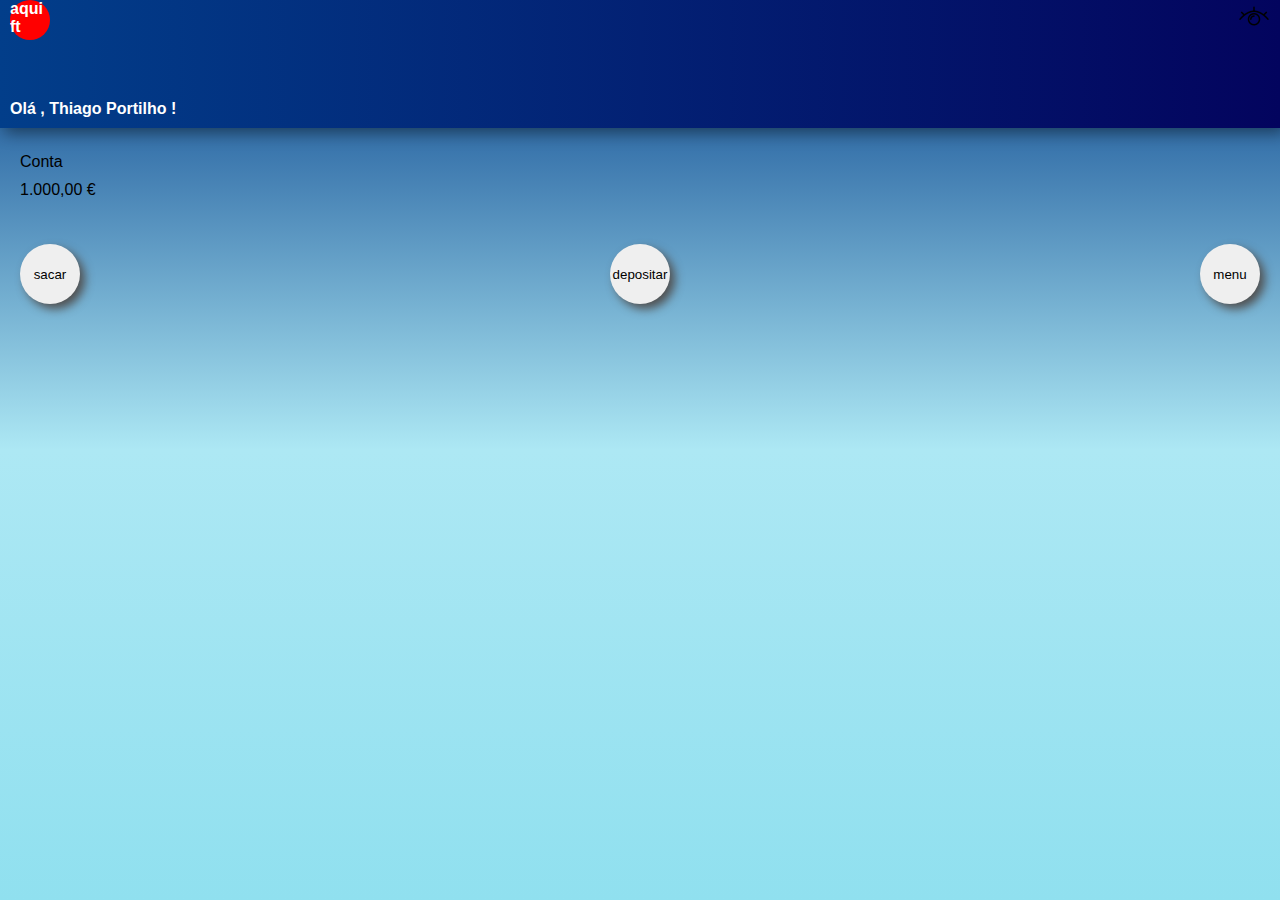
==== index.html @ 81af74fb "att" ====
<!DOCTYPE html>
<html lang="en">
<head>
    <meta charset="UTF-8">
    <meta http-equiv="X-UA-Compatible" content="IE=edge">
    <meta name="viewport" content="width= , initial-scale=1.0">
    <title>Document</title>
    <link rel="stylesheet" href="style.css">
</head>
<body>
    <header>
        <section id="sessaocabeça">

            <div id="container1">
                <div class="ft">aqui ft</div>
            </div>
  
            <div id="container2">
                <div class="econder" onclick="esconder()">
                <img id="minhaimg" src="midia/Imagens/eye.opn.png" alt="olho aberto"></div>
            </div>
        </section>
        <div id="container3">
            <div class="nome">Olá , Thiago Portilho !</div>
        </div> 
       
    </header>

    <body>
            <section id="cabeçaconta">
                <div id="contapai">
                    Conta
                    <div id="saldoconta"></div>
                </div>
            </section>
           
<section id="botaopai">
    
                <button class="botoes"  onclick="sacar()">sacar</button>
    
                <button class="botoes" onclick="depositar()">depositar</button>

                <button class="botoes" id="testes" onclick="teste()">
                    menu
                   </button>
</section>
    <section id="paitxt">
        <div id="quantosacar"></div>
    
        <div id="quantodepositar"></div>
    </section>

        
    </body>

    <footer>
      

    </footer>

    <script src="script.js"></script>
</body>

</html>
---- style.css ----
*{
    margin: 0px;
    padding: 0px;
    font-family: sans-serif;
}

header{
    background-image: linear-gradient(to left , #03045E ,#023E8A);

    color: white;
    font-weight: bolder;
    box-shadow: 5px 5px 15px rgba(0, 0, 0, 0.445);
}

#sessaocabeça {
    display: flex;
    justify-content: space-between;
    align-items: flex-start;
    height: 100px;
    background-image: linear-gradient(to left , #03045E ,#023E8A);
    color: white;
    font-weight: bolder;
    
}

#container1{
    display: flex;
    align-items: center;
    padding-left: 10px;
}
.ft{
    background-color: red;
    border-radius: 20px;
    width: 40px;
    height: 40px;
}

#container2{
    display: flex;
    justify-content: flex-end;
    align-items: flex-start;
    padding-right: 10px;
}

.esconder{
    align-self: flex-end;
    
}
.nome{
    padding-left: 10px;
    padding-bottom: 10px;

}

body{
    background-image: linear-gradient(to bottom  ,#023E8A,  #ADE8F4 , #90E0EF);
    background-attachment: fixed;
}

/*corpo*/
#cabeçaconta{
    padding-top: 25px;
    padding-bottom: 25px;
}
#contapai{
    padding-left: 20px;
}
#saldoconta{
    padding-top: 10px;
}
#botaopai{
    display: flex;
    justify-content: space-between;
    align-items: center;
    padding-left: 20px;
    padding-right: 20px;
    padding-top: 20px;
}
.botoes{
    border-radius: 30px;
    width: 60px;
    height: 60px;
    border-color:#023d8a00;
    box-shadow: 5px 5px  10px #515151;
    transition: 1s;
}
.botoes:hover{
    background-color: white;
    box-shadow: -5px -5px 15px rgba(255, 255, 255, 0.447);
    transition-delay: 0.5;
    
}

.botoes:active{
    background-color: white;
    box-shadow: -5px -5px 15px rgba(255, 255, 255, 0.447);
    transition-delay: 0.1; 
}
#paitxt{
    width: 300px;
    text-align: center;
    margin: auto;
    border-radius: 25px;
    margin-top: 50px;
    box-shadow: 5px  5px 10px rgba(0, 0, 0, 0.247);
    
}
#quantosacar{
    
}
#numtxt{
    border-radius: 20px;
    border-color: #ade8f400;
    box-shadow: 5px  5px 10px rgba(0, 0, 0, 0.247);
    
}
.botoesdinamicos{
    border-color: #023d8a00;
    border-radius: 30px;
    width: 60px;
    height: 40px;
    border-color:#023d8a00;
    box-shadow: 5px 5px  10px #515151;
    transition: 1s;
    
}
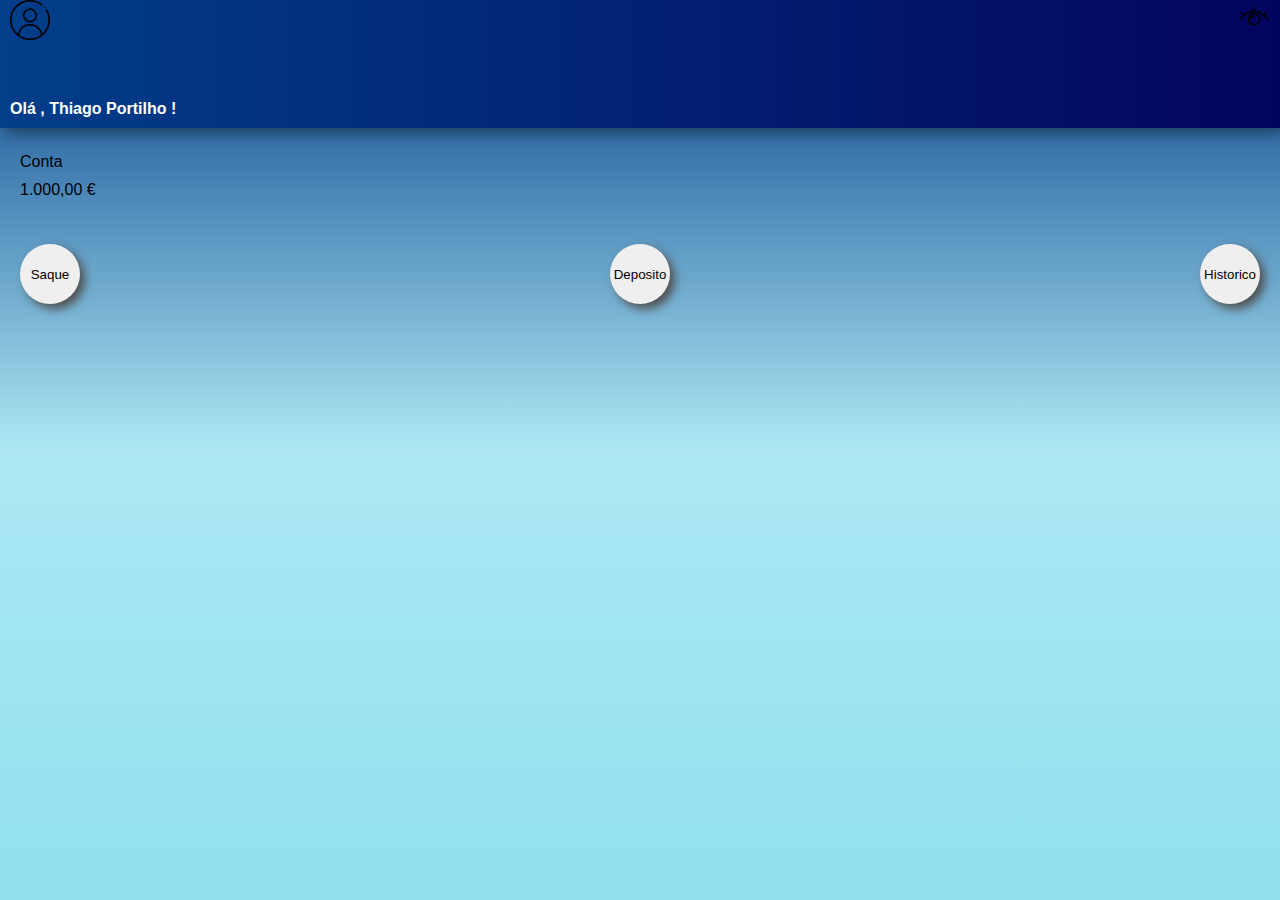
==== commit e29f0cb7: "att" ====
--- a/index.html
+++ b/index.html
@@ -12,7 +12,7 @@
         <section id="sessaocabeça">
 
             <div id="container1">
-                <div class="ft">aqui ft</div>
+                <div class="ft"><img  id = "imgperfil" src="midia/Imagens/do-utilizador.png" alt=""></div>
             </div>
   
             <div id="container2">
@@ -36,12 +36,12 @@
            
 <section id="botaopai">
     
-                <button class="botoes"  onclick="sacar()">sacar</button>
+                <button class="botoes"  onclick="sacar()">Saque</button>
     
-                <button class="botoes" onclick="depositar()">depositar</button>
+                <button class="botoes" onclick="depositar()">Deposito</button>
 
                 <button class="botoes" id="testes" onclick="teste()">
-                    menu
+                    Historico <br>
                    </button>
 </section>
     <section id="paitxt">
--- a/style.css
+++ b/style.css
@@ -29,23 +29,25 @@
     padding-left: 10px;
 }
 .ft{
-    background-color: red;
     border-radius: 20px;
     width: 40px;
     height: 40px;
+}
+#imgperfil{
+    width: 40px;
 }
 
 #container2{
     display: flex;
     justify-content: flex-end;
     align-items: flex-start;
-    padding-right: 10px;
+    margin-right: 10px;
 }
 
 .esconder{
     align-self: flex-end;
-    
 }
+
 .nome{
     padding-left: 10px;
     padding-bottom: 10px;
@@ -96,23 +98,30 @@
     box-shadow: -5px -5px 15px rgba(255, 255, 255, 0.447);
     transition-delay: 0.1; 
 }
-#paitxt{
-    width: 300px;
+
+#quantosacar{
+    margin-top: 50px;
     text-align: center;
-    margin: auto;
-    border-radius: 25px;
-    margin-top: 50px;
-    box-shadow: 5px  5px 10px rgba(0, 0, 0, 0.247);
-    
 }
-#quantosacar{
-    
-}
-#numtxt{
+.numtxt{
     border-radius: 20px;
     border-color: #ade8f400;
     box-shadow: 5px  5px 10px rgba(0, 0, 0, 0.247);
+    display: block;
+    margin: auto;
+    margin-top: 10px;
+    margin-bottom: 10px;
     
+}
+#depositeagrid{
+    margin-bottom: 15px;
+}
+#quantodepositar{
+    margin-top: 30px;
+    text-align: center;
+}
+#vocesacou{
+    margin-top: 15px;
 }
 .botoesdinamicos{
     border-color: #023d8a00;
@@ -124,3 +133,12 @@
     transition: 1s;
     
 }
+.botoesdinamicos:hover{
+        background-color: white;
+        box-shadow: -5px -5px 15px rgba(255, 255, 255, 0.447);
+        transition-delay: 0.5;
+}
+
+#lista{
+    margin-top: 50px;
+}
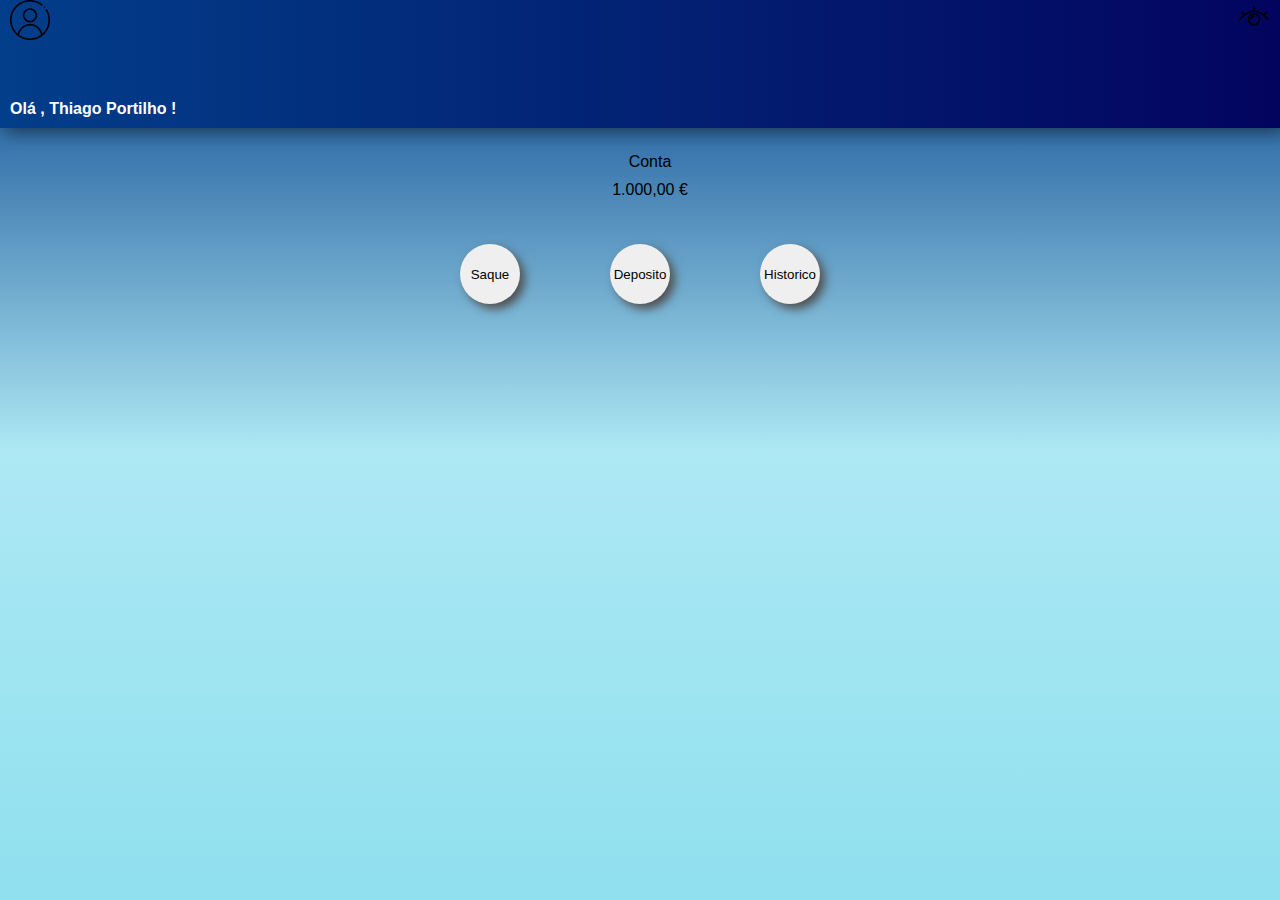
==== commit 5c29ad23: "att" ====
--- a/index.html
+++ b/index.html
@@ -27,30 +27,28 @@
     </header>
 
     <body>
-            <section id="cabeçaconta">
-                <div id="contapai">
-                    Conta
-                    <div id="saldoconta"></div>
-                </div>
+
+            <section id="sessaocorpo">
+                <section id="cabeçaconta">
+                    <div id="contapai">
+                        Conta
+                        <div id="saldoconta"></div>
+                    </div>
+                </section>
+                           
+                <section id="botaopai">
+                    <button class="botoes"  onclick="sacar()">Saque</button>
+                    <button class="botoes" onclick="depositar()">Deposito</button>
+                    <button class="botoes" id="testes" onclick="teste()">
+                        Historico <br>
+                       </button>
+                </section>
+                    <section id="paitxt">
+                        <div id="quantosacar"></div>
+                    
+                        <div id="quantodepositar"></div>
+                    </section>
             </section>
-           
-<section id="botaopai">
-    
-                <button class="botoes"  onclick="sacar()">Saque</button>
-    
-                <button class="botoes" onclick="depositar()">Deposito</button>
-
-                <button class="botoes" id="testes" onclick="teste()">
-                    Historico <br>
-                   </button>
-</section>
-    <section id="paitxt">
-        <div id="quantosacar"></div>
-    
-        <div id="quantodepositar"></div>
-    </section>
-
-        
     </body>
 
     <footer>
--- a/style.css
+++ b/style.css
@@ -1,144 +1,300 @@
-*{
-    margin: 0px;
-    padding: 0px;
-    font-family: sans-serif;
+@media(max-width:460px) , (orientation:portrait){
+    *{
+        margin: 0px;
+        padding: 0px;
+        font-family: sans-serif;
+    }
+    
+    header{
+        background-image: linear-gradient(to left , #03045E ,#023E8A);
+    
+        color: white;
+        font-weight: bolder;
+        box-shadow: 5px 5px 15px rgba(0, 0, 0, 0.445);
+    }
+    
+    #sessaocabeça {
+        display: flex;
+        justify-content: space-between;
+        align-items: flex-start;
+        height: 100px;
+        background-image: linear-gradient(to left , #03045E ,#023E8A);
+        color: white;
+        font-weight: bolder;
+        
+    }
+    
+    #container1{
+        display: flex;
+        align-items: center;
+        padding-left: 10px;
+    }
+    .ft{
+        border-radius: 20px;
+        width: 40px;
+        height: 40px;
+    }
+    #imgperfil{
+        width: 40px;
+    }
+    
+    #container2{
+        display: flex;
+        justify-content: flex-end;
+        align-items: flex-start;
+        margin-right: 10px;
+    }
+    
+    .esconder{
+        align-self: flex-end;
+    }
+    
+    .nome{
+        padding-left: 10px;
+        padding-bottom: 10px;
+    
+    }
+    
+    body{
+        background-image: linear-gradient(to bottom  ,#023E8A,  #ADE8F4 , #90E0EF);
+        background-attachment: fixed;
+    }
+    
+    /*corpo*/
+    #cabeçaconta{
+        padding-top: 25px;
+        padding-bottom: 25px;
+    }
+    #contapai{
+        padding-left: 20px;
+    }
+    #saldoconta{
+        padding-top: 10px;
+    }
+    #botaopai{
+        display: flex;
+        justify-content: space-between;
+        align-items: center;
+        padding-left: 20px;
+        padding-right: 20px;
+        padding-top: 20px;
+    }
+    .botoes{
+        border-radius: 30px;
+        width: 60px;
+        height: 60px;
+        border-color:#023d8a00;
+        box-shadow: 5px 5px  10px #515151;
+        transition: 1s;
+    }
+    .botoes:hover{
+        background-color: white;
+        box-shadow: -5px -5px 15px rgba(255, 255, 255, 0.447);
+        transition-delay: 0.5;
+        
+    }
+    
+    .botoes:active{
+        background-color: white;
+        box-shadow: -5px -5px 15px rgba(255, 255, 255, 0.447);
+        transition-delay: 0.1; 
+    }
+    
+    #quantosacar{
+        margin-top: 50px;
+        text-align: center;
+    }
+    .numtxt{
+        border-radius: 20px;
+        border-color: #ade8f400;
+        box-shadow: 5px  5px 10px rgba(0, 0, 0, 0.247);
+        display: block;
+        margin: auto;
+        margin-top: 10px;
+        margin-bottom: 10px;
+        
+    }
+    #depositeagrid{
+        margin-bottom: 15px;
+    }
+    #quantodepositar{
+        margin-top: 30px;
+        text-align: center;
+    }
+    #vocesacou{
+        margin-top: 15px;
+    }
+    .botoesdinamicos{
+        border-color: #023d8a00;
+        border-radius: 30px;
+        width: 60px;
+        height: 40px;
+        border-color:#023d8a00;
+        box-shadow: 5px 5px  10px #515151;
+        transition: 1s;
+        
+    }
+    .botoesdinamicos:hover{
+            background-color: white;
+            box-shadow: -5px -5px 15px rgba(255, 255, 255, 0.447);
+            transition-delay: 0.5;
+    }
+    
+    #lista{
+        margin-top: 50px;
+    }
 }
+@media(min-width: 470px){
+    #sessaocorpo{
+        width: 400px;
+        margin: auto;
+        text-align: center;
 
-header{
-    background-image: linear-gradient(to left , #03045E ,#023E8A);
-
-    color: white;
-    font-weight: bolder;
-    box-shadow: 5px 5px 15px rgba(0, 0, 0, 0.445);
-}
-
-#sessaocabeça {
-    display: flex;
-    justify-content: space-between;
-    align-items: flex-start;
-    height: 100px;
-    background-image: linear-gradient(to left , #03045E ,#023E8A);
-    color: white;
-    font-weight: bolder;
-    
-}
-
-#container1{
-    display: flex;
-    align-items: center;
-    padding-left: 10px;
-}
-.ft{
-    border-radius: 20px;
-    width: 40px;
-    height: 40px;
-}
-#imgperfil{
-    width: 40px;
-}
-
-#container2{
-    display: flex;
-    justify-content: flex-end;
-    align-items: flex-start;
-    margin-right: 10px;
-}
-
-.esconder{
-    align-self: flex-end;
-}
-
-.nome{
-    padding-left: 10px;
-    padding-bottom: 10px;
+    }
+    *{
+        margin: 0px;
+        padding: 0px;
+        font-family: sans-serif;
+    }
+    
+    header{
+        background-image: linear-gradient(to left , #03045E ,#023E8A);
+        color: white;
+        font-weight: bolder;
+        box-shadow: 5px 5px 15px rgba(0, 0, 0, 0.445);
+    }
+    
+    #sessaocabeça {
+        display: flex;
+        justify-content: space-between;
+        align-items: flex-start;
+        height: 100px;
+        background-image: linear-gradient(to left , #03045E ,#023E8A);
+        color: white;
+        font-weight: bolder;
+        
+    }
+    
+    #container1{
+        display: flex;
+        align-items: center;
+        padding-left: 10px;
+    }
+    .ft{
+        border-radius: 20px;
+        width: 40px;
+        height: 40px;
+    }
+    #imgperfil{
+        width: 40px;
+    }
+    
+    #container2{
+        display: flex;
+        justify-content: flex-end;
+        align-items: flex-start;
+        margin-right: 10px;
+    }
+    
+    .esconder{
+        align-self: flex-end;
+    }
+    
+    .nome{
+        padding-left: 10px;
+        padding-bottom: 10px;
+    
+    }
+    
+    body{
+        background-image: linear-gradient(to bottom  ,#023E8A,  #ADE8F4 , #90E0EF);
+        background-attachment: fixed;
+    }
+    
+    /*corpo*/
+    #cabeçaconta{
+        padding-top: 25px;
+        padding-bottom: 25px;
+    }
+    #contapai{
+        padding-left: 20px;
+    }
+    #saldoconta{
+        padding-top: 10px;
+    }
+    #botaopai{
+        display: flex;
+        justify-content: space-between;
+        align-items: center;
+        padding-left: 20px;
+        padding-right: 20px;
+        padding-top: 20px;
+    }
+    .botoes{
+        border-radius: 30px;
+        width: 60px;
+        height: 60px;
+        border-color:#023d8a00;
+        box-shadow: 5px 5px  10px #515151;
+        transition: 1s;
+    }
+    .botoes:hover{
+        background-color: white;
+        box-shadow: -5px -5px 15px rgba(255, 255, 255, 0.447);
+        transition-delay: 0.5;
+        
+    }
+    
+    .botoes:active{
+        background-color: white;
+        box-shadow: -5px -5px 15px rgba(255, 255, 255, 0.447);
+        transition-delay: 0.1; 
+    }
+    
+    #quantosacar{
+        margin-top: 50px;
+        text-align: center;
+    }
+    .numtxt{
+        border-radius: 20px;
+        border-color: #ade8f400;
+        box-shadow: 5px  5px 10px rgba(0, 0, 0, 0.247);
+        display: block;
+        margin: auto;
+        margin-top: 10px;
+        margin-bottom: 10px;
+        
+    }
+    #depositeagrid{
+        margin-bottom: 15px;
+    }
+    #quantodepositar{
+        margin-top: 30px;
+        text-align: center;
+    }
+    #vocesacou{
+        margin-top: 15px;
+    }
+    .botoesdinamicos{
+        border-color: #023d8a00;
+        border-radius: 30px;
+        width: 60px;
+        height: 40px;
+        border-color:#023d8a00;
+        box-shadow: 5px 5px  10px #515151;
+        transition: 1s;
+        
+    }
+    .botoesdinamicos:hover{
+            background-color: white;
+            box-shadow: -5px -5px 15px rgba(255, 255, 255, 0.447);
+            transition-delay: 0.5;
+    }
+    
+    #lista{
+        margin-top: 50px;
+    }
 
 }
 
-body{
-    background-image: linear-gradient(to bottom  ,#023E8A,  #ADE8F4 , #90E0EF);
-    background-attachment: fixed;
-}
 
-/*corpo*/
-#cabeçaconta{
-    padding-top: 25px;
-    padding-bottom: 25px;
-}
-#contapai{
-    padding-left: 20px;
-}
-#saldoconta{
-    padding-top: 10px;
-}
-#botaopai{
-    display: flex;
-    justify-content: space-between;
-    align-items: center;
-    padding-left: 20px;
-    padding-right: 20px;
-    padding-top: 20px;
-}
-.botoes{
-    border-radius: 30px;
-    width: 60px;
-    height: 60px;
-    border-color:#023d8a00;
-    box-shadow: 5px 5px  10px #515151;
-    transition: 1s;
-}
-.botoes:hover{
-    background-color: white;
-    box-shadow: -5px -5px 15px rgba(255, 255, 255, 0.447);
-    transition-delay: 0.5;
-    
-}
-
-.botoes:active{
-    background-color: white;
-    box-shadow: -5px -5px 15px rgba(255, 255, 255, 0.447);
-    transition-delay: 0.1; 
-}
-
-#quantosacar{
-    margin-top: 50px;
-    text-align: center;
-}
-.numtxt{
-    border-radius: 20px;
-    border-color: #ade8f400;
-    box-shadow: 5px  5px 10px rgba(0, 0, 0, 0.247);
-    display: block;
-    margin: auto;
-    margin-top: 10px;
-    margin-bottom: 10px;
-    
-}
-#depositeagrid{
-    margin-bottom: 15px;
-}
-#quantodepositar{
-    margin-top: 30px;
-    text-align: center;
-}
-#vocesacou{
-    margin-top: 15px;
-}
-.botoesdinamicos{
-    border-color: #023d8a00;
-    border-radius: 30px;
-    width: 60px;
-    height: 40px;
-    border-color:#023d8a00;
-    box-shadow: 5px 5px  10px #515151;
-    transition: 1s;
-    
-}
-.botoesdinamicos:hover{
-        background-color: white;
-        box-shadow: -5px -5px 15px rgba(255, 255, 255, 0.447);
-        transition-delay: 0.5;
-}
-
-#lista{
-    margin-top: 50px;
-}
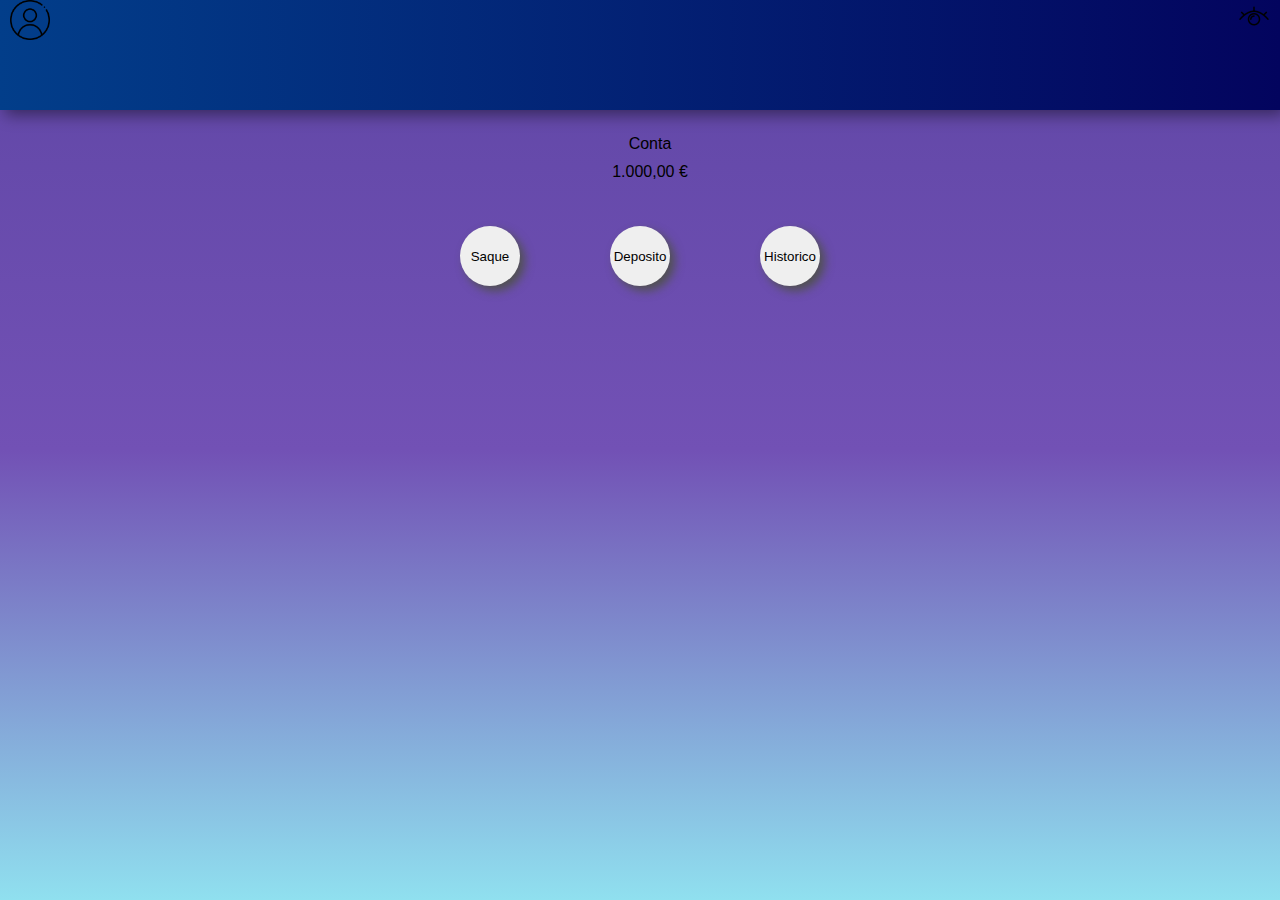
==== commit 9ac39324: "att" ====
--- a/index.html
+++ b/index.html
@@ -21,7 +21,7 @@
             </div>
         </section>
         <div id="container3">
-            <div class="nome">Olá , Thiago Portilho !</div>
+            <div class="nome" id="nome"></div>
         </div> 
        
     </header>
@@ -53,7 +53,7 @@
 
     <footer>
       
-
+        <p id="resp"></p>
     </footer>
 
     <script src="script.js"></script>
--- a/style.css
+++ b/style.css
@@ -6,7 +6,7 @@
     }
     
     header{
-        background-image: linear-gradient(to left , #03045E ,#023E8A);
+        background-image: linear-gradient(to left , #2e2151 ,#7251B5);
     
         color: white;
         font-weight: bolder;
@@ -18,7 +18,7 @@
         justify-content: space-between;
         align-items: flex-start;
         height: 100px;
-        background-image: linear-gradient(to left , #03045E ,#023E8A);
+        background-image: linear-gradient(to left , #2e2151 ,#7251B5);
         color: white;
         font-weight: bolder;
         
@@ -56,7 +56,7 @@
     }
     
     body{
-        background-image: linear-gradient(to bottom  ,#023E8A,  #ADE8F4 , #90E0EF);
+        background-image: linear-gradient(to bottom  ,#5f46a5,  #815AC0 ,  #7251B5);
         background-attachment: fixed;
     }
     
@@ -207,7 +207,7 @@
     }
     
     body{
-        background-image: linear-gradient(to bottom  ,#023E8A,  #ADE8F4 , #90E0EF);
+        background-image: linear-gradient(to bottom  ,#5f46a5,  #7251B5 , #90E0EF);
         background-attachment: fixed;
     }
     
@@ -296,5 +296,20 @@
     }
 
 }
+  /*@keyframes animacao-fundo {
+    0%, 100% {
+      background-color: #5f46a5;
+    }
+  
+    50% {
+      background-color: #7251B5;
+    }
+  
+    60% {
+      background-color: #815AC0;
+    }
+  
+    70% {
+      background-color: #7251B5;
+    }
 
-
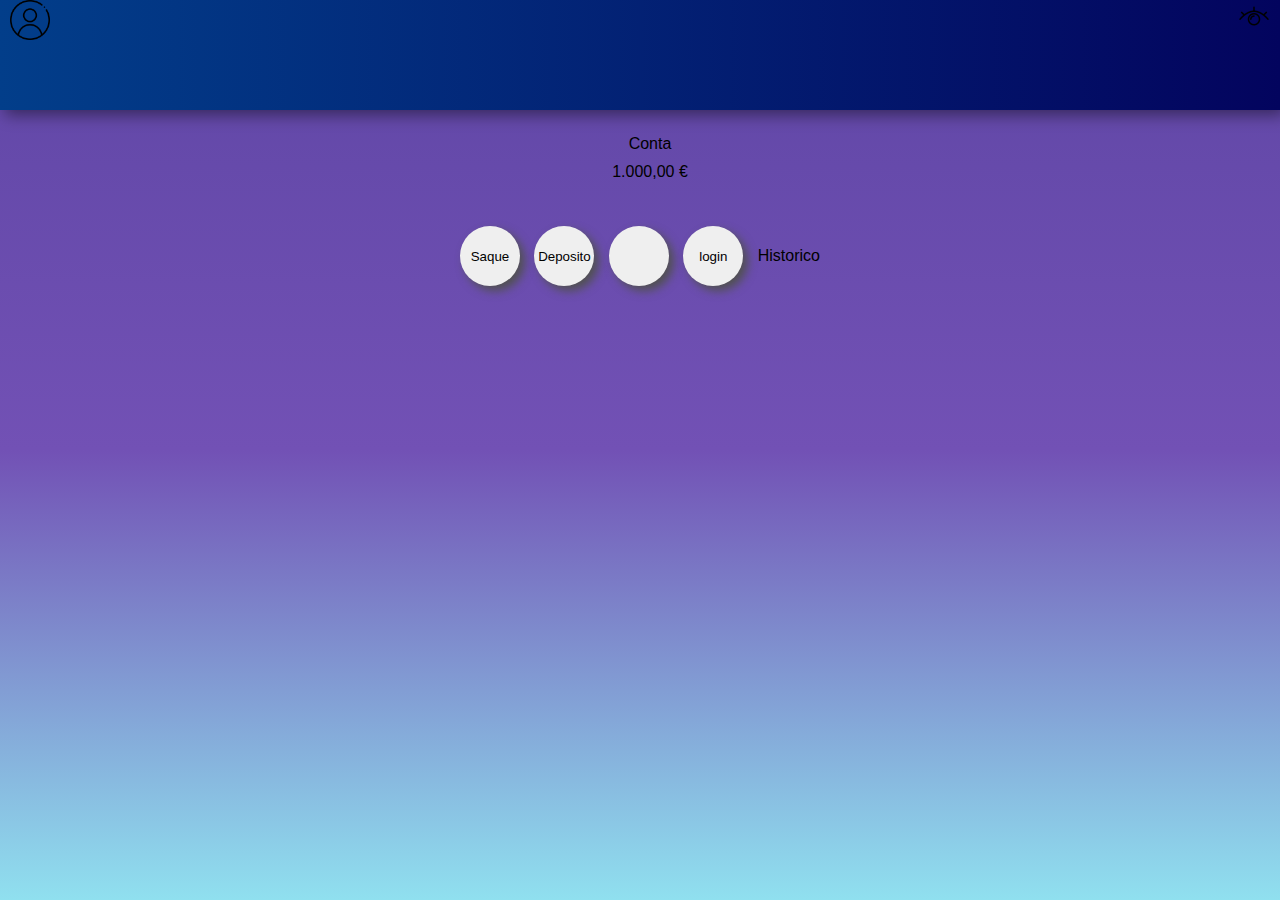
==== commit 50c20d80: "att" ====
--- a/index.html
+++ b/index.html
@@ -40,6 +40,7 @@
                     <button class="botoes"  onclick="sacar()">Saque</button>
                     <button class="botoes" onclick="depositar()">Deposito</button>
                     <button class="botoes" id="testes" onclick="teste()">
+                        <a href="login/index.html"><button class="botoes">login</button></a>
                         Historico <br>
                        </button>
                 </section>
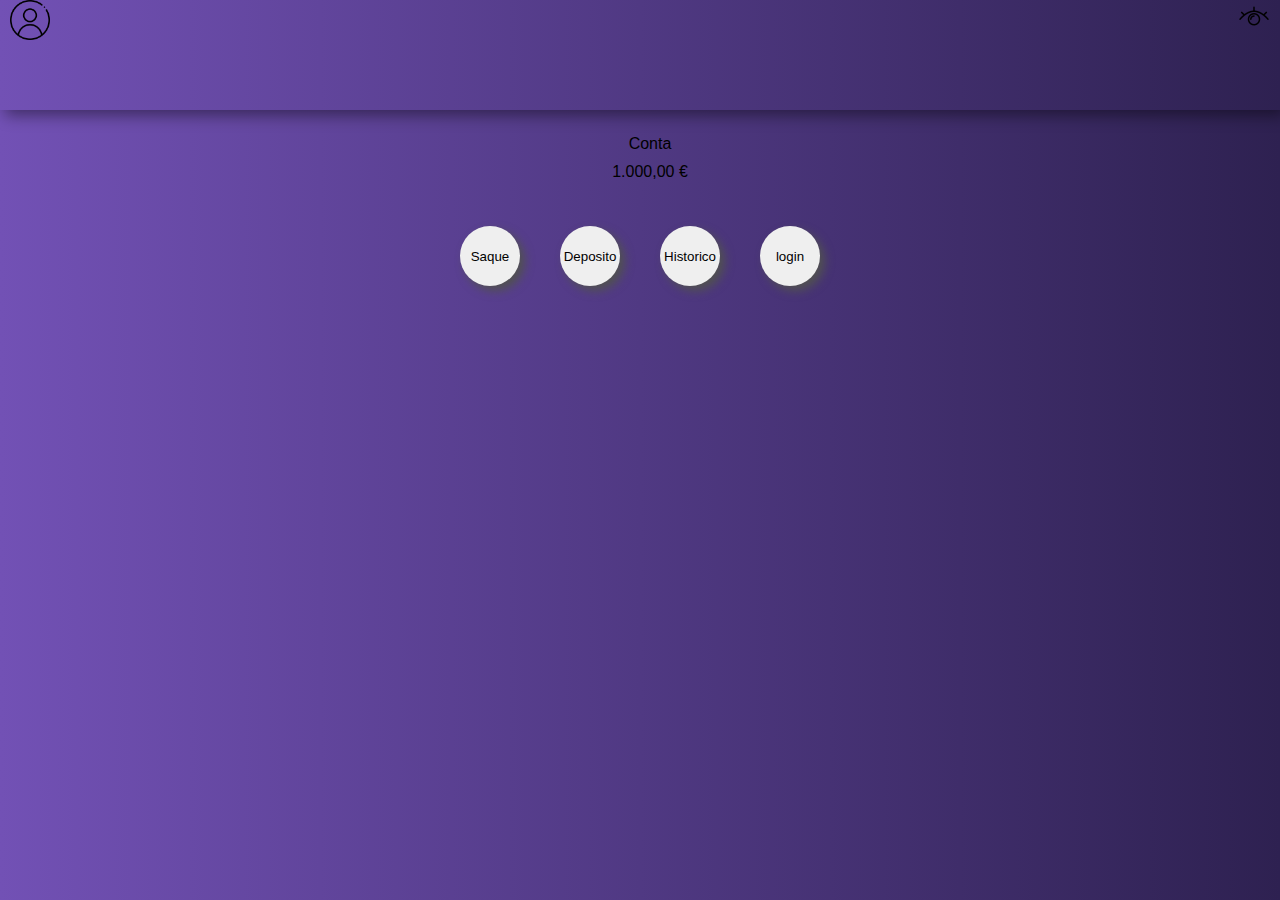
==== commit 898eb6d2: "att" ====
--- a/index.html
+++ b/index.html
@@ -37,12 +37,12 @@
                 </section>
                            
                 <section id="botaopai">
-                    <button class="botoes"  onclick="sacar()">Saque</button>
+                    <button class="botoes"  onclick="sacar() ">Saque</button>
                     <button class="botoes" onclick="depositar()">Deposito</button>
                     <button class="botoes" id="testes" onclick="teste()">
-                        <a href="login/index.html"><button class="botoes">login</button></a>
                         Historico <br>
                        </button>
+                       <a href="login/index.html"><button class="botoes">login</button></a>
                 </section>
                     <section id="paitxt">
                         <div id="quantosacar"></div>
--- a/style.css
+++ b/style.css
@@ -56,7 +56,7 @@
     }
     
     body{
-        background-image: linear-gradient(to bottom  ,#5f46a5,  #815AC0 ,  #7251B5);
+        background-image: linear-gradient(to left , #2e2151 ,#7251B5);
         background-attachment: fixed;
     }
     
@@ -84,12 +84,12 @@
         width: 60px;
         height: 60px;
         border-color:#023d8a00;
-        box-shadow: 5px 5px  10px #515151;
+        box-shadow: 5px 5px  10px #16161668;
         transition: 1s;
     }
     .botoes:hover{
         background-color: white;
-        box-shadow: -5px -5px 15px rgba(255, 255, 255, 0.447);
+        box-shadow: -5px -5px 15px rgba(255, 255, 255, 0.256);
         transition-delay: 0.5;
         
     }
@@ -158,7 +158,7 @@
     }
     
     header{
-        background-image: linear-gradient(to left , #03045E ,#023E8A);
+        background-image: linear-gradient(to left , #2e2151 ,#7251B5);
         color: white;
         font-weight: bolder;
         box-shadow: 5px 5px 15px rgba(0, 0, 0, 0.445);
@@ -169,7 +169,7 @@
         justify-content: space-between;
         align-items: flex-start;
         height: 100px;
-        background-image: linear-gradient(to left , #03045E ,#023E8A);
+        background-image: linear-gradient(to left , #2e2151 ,#7251B5);
         color: white;
         font-weight: bolder;
         
@@ -205,9 +205,8 @@
         padding-bottom: 10px;
     
     }
-    
     body{
-        background-image: linear-gradient(to bottom  ,#5f46a5,  #7251B5 , #90E0EF);
+        background-image: linear-gradient(to left , #2e2151 ,#7251B5);
         background-attachment: fixed;
     }
     
